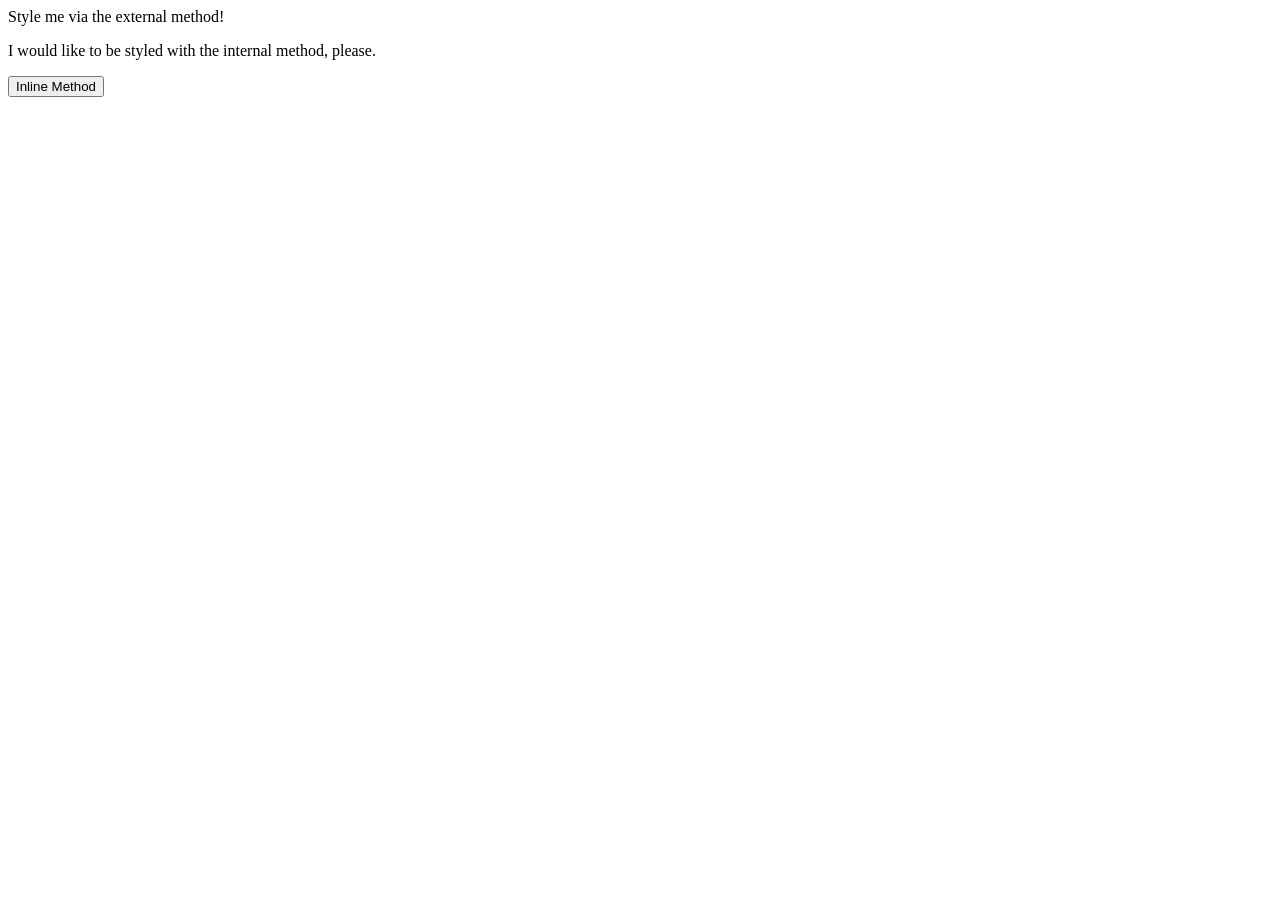
==== foundations/intro-to-css/01-css-methods/index.html @ a3d22e89 "Create and link css file" ====
<!DOCTYPE html>
<html lang="en">
  <head>
    <meta charset="UTF-8">
    <meta http-equiv="X-UA-Compatible" content="IE=edge">
    <meta name="viewport" content="width=device-width, initial-scale=1.0">
    <link rel="stylesheet" href="./stylesheet.css">
    <title>Methods for Adding CSS</title>
  </head>
  <body>
    <div>Style me via the external method!</div>
    <p>I would like to be styled with the internal method, please.</p>
    <button>Inline Method</button>
  </body>
</html>
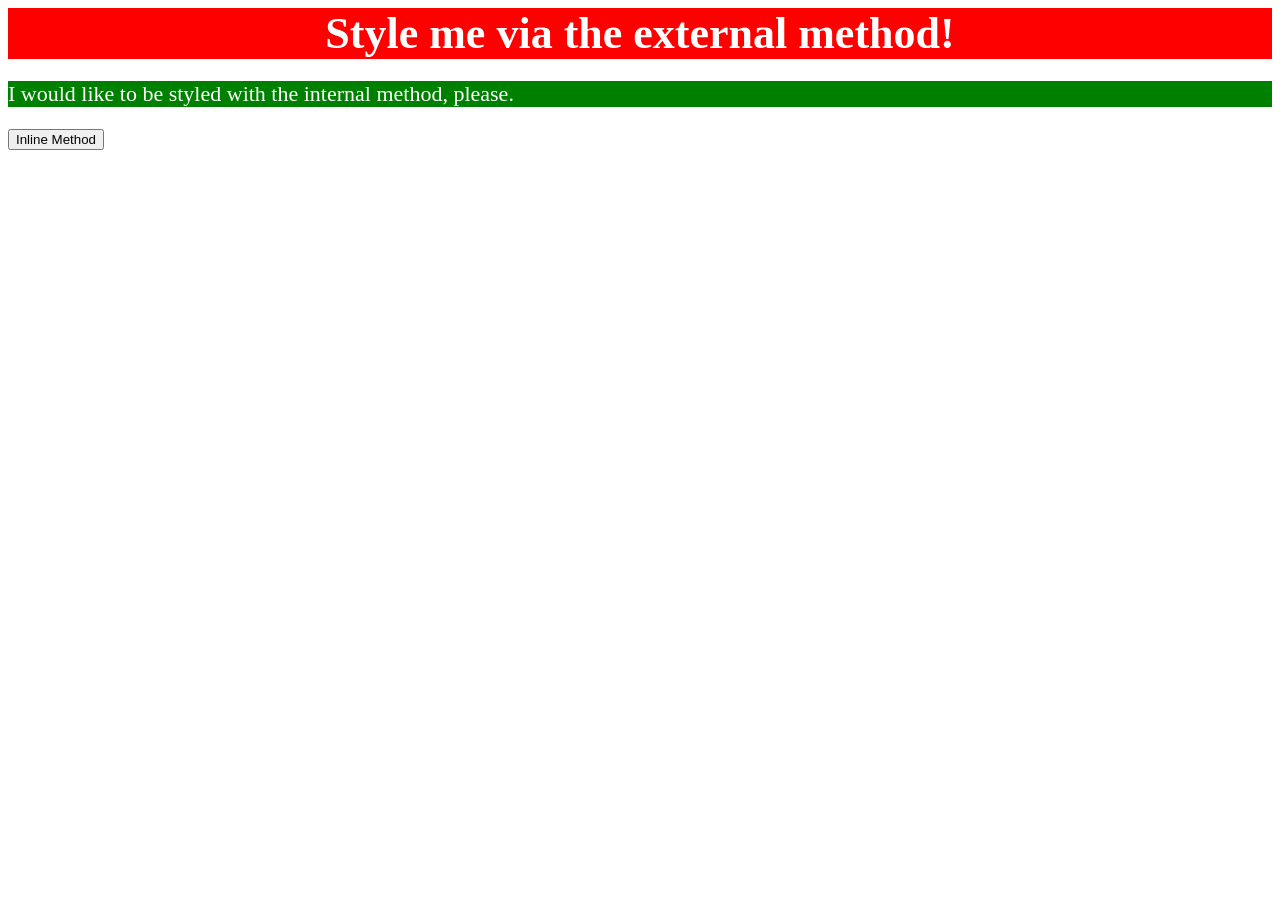
==== commit 5ce99f64: "Apply internal css to p" ====
--- a/foundations/intro-to-css/01-css-methods/index.html
+++ b/foundations/intro-to-css/01-css-methods/index.html
@@ -5,6 +5,15 @@
     <meta http-equiv="X-UA-Compatible" content="IE=edge">
     <meta name="viewport" content="width=device-width, initial-scale=1.0">
     <link rel="stylesheet" href="./stylesheet.css">
+
+    <style>
+      p {
+        background-color : green;
+        color : white;
+        font-size : 22px;
+      }
+    </style>
+
     <title>Methods for Adding CSS</title>
   </head>
   <body>
@@ -12,4 +21,4 @@
     <p>I would like to be styled with the internal method, please.</p>
     <button>Inline Method</button>
   </body>
-</html>+</html>
--- a/foundations/intro-to-css/01-css-methods/stylesheet.css
+++ b/foundations/intro-to-css/01-css-methods/stylesheet.css
@@ -0,0 +1,8 @@
+div {
+    font-family : "Times New Roman", serif;
+    background-color : red;
+    color : white;
+    text-align : center;
+    font-size : 44px;
+    font-weight : bold;
+}
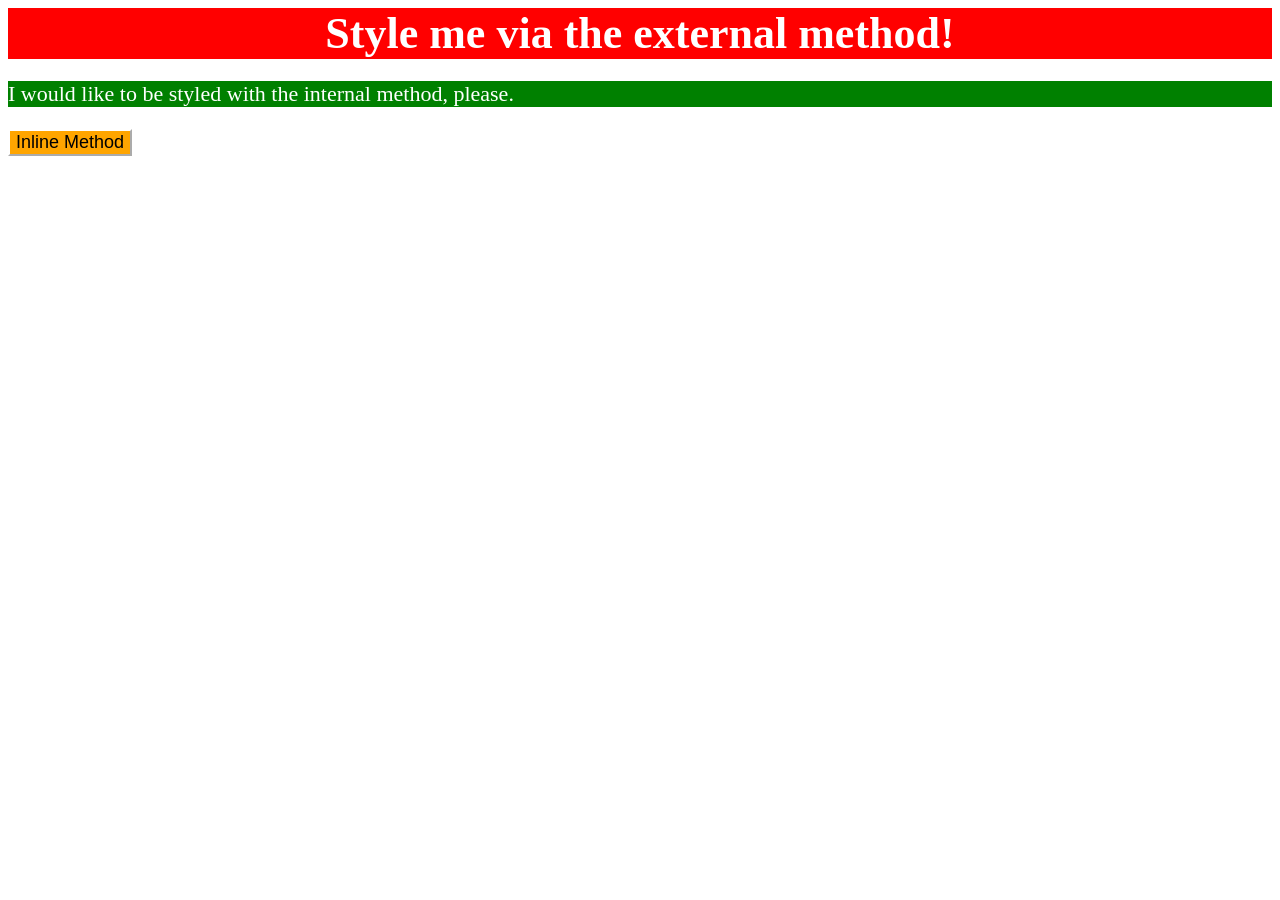
==== commit 647a4784: "Apply inline css to button" ====
--- a/foundations/intro-to-css/01-css-methods/index.html
+++ b/foundations/intro-to-css/01-css-methods/index.html
@@ -19,6 +19,6 @@
   <body>
     <div>Style me via the external method!</div>
     <p>I would like to be styled with the internal method, please.</p>
-    <button>Inline Method</button>
+    <button style="font-size : 18px; background-color : orange; border-color : white;">Inline Method</button>
   </body>
 </html>
